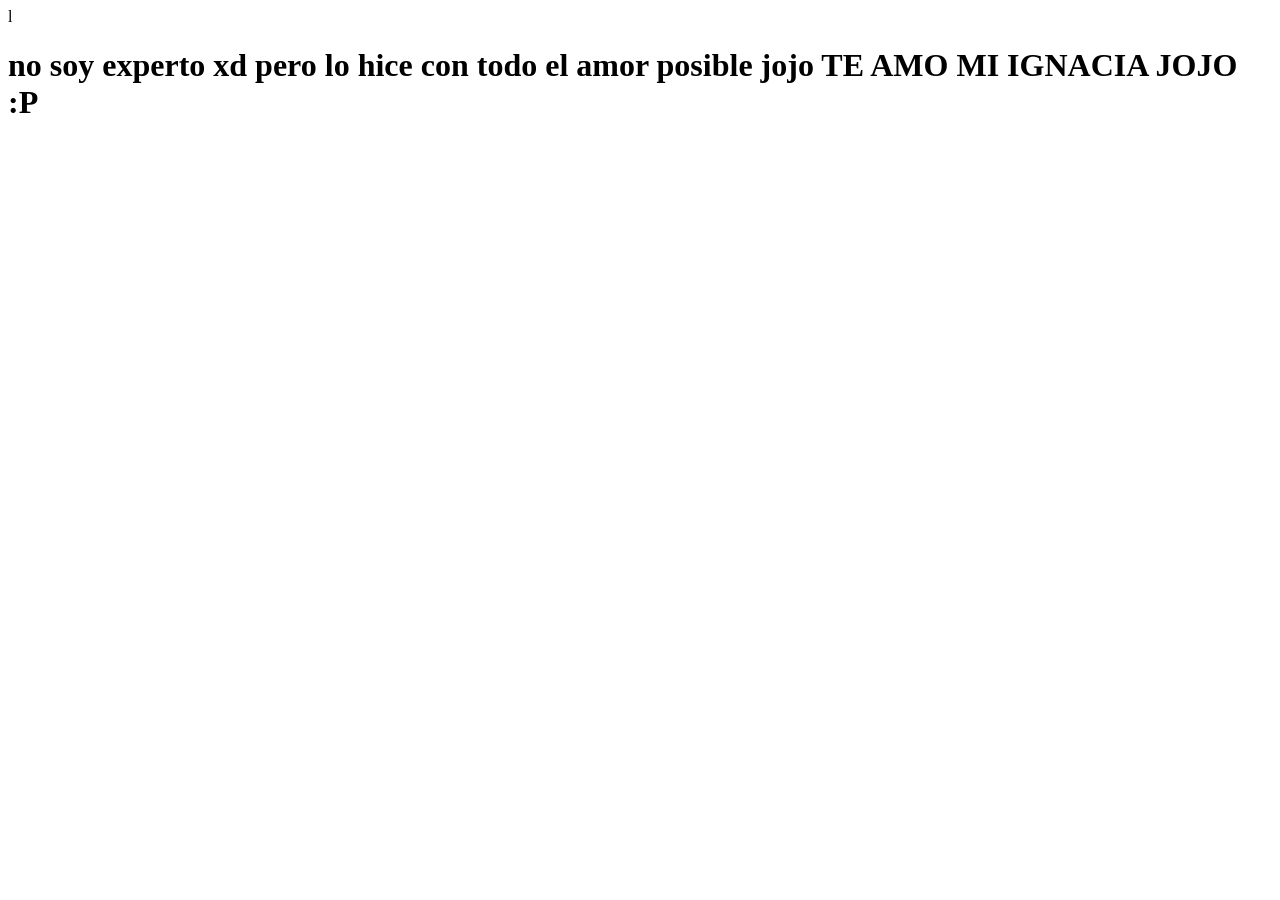
==== flower.html @ 6416d66b "Add files via upload" ====
l<!DOCTYPE html>
<html lang="es">
  <head>
    <meta charset="UTF-8" />
    <meta http-equiv="X-UA-Compatible" content="IE=edge" />
    <meta name="viewport" content="width=device-width, initial-scale=1.0" />
    <link rel="stylesheet" href="css/main.css" />
    <link rel="icon" href="img/flowers.png" type="image/x-icon" />
    <title>Flower</title>
  </head>
  <body class="container">
    <audio src="sound/ChristianBasso&HaienQiu-Flowers.mp3" autoplay></audio>
    <div id="lyrics">
     
    </div>
    <h1 class="titulo">no soy experto xd pero lo hice con todo el amor posible jojo TE AMO MI IGNACIA JOJO :P</h1>
  
    <div class="night"></div>
    <div class="flowers">
      <div class="flower flower--1">
        <div class="flower__leafs flower__leafs--1">
          <div class="flower__leaf flower__leaf--1"></div>
          <div class="flower__leaf flower__leaf--2"></div>
          <div class="flower__leaf flower__leaf--3"></div>
          <div class="flower__leaf flower__leaf--4"></div>
          <div class="flower__white-circle"></div>

          <div class="flower__light flower__light--1"></div>
          <div class="flower__light flower__light--2"></div>
          <div class="flower__light flower__light--3"></div>
          <div class="flower__light flower__light--4"></div>
          <div class="flower__light flower__light--5"></div>
          <div class="flower__light flower__light--6"></div>
          <div class="flower__light flower__light--7"></div>
          <div class="flower__light flower__light--8"></div>
        </div>
        <div class="flower__line">
          <div class="flower__line__leaf flower__line__leaf--1"></div>
          <div class="flower__line__leaf flower__line__leaf--2"></div>
          <div class="flower__line__leaf flower__line__leaf--3"></div>
          <div class="flower__line__leaf flower__line__leaf--4"></div>
          <div class="flower__line__leaf flower__line__leaf--5"></div>
          <div class="flower__line__leaf flower__line__leaf--6"></div>
        </div>
      </div>

      <div class="flower flower--2">
        <div class="flower__leafs flower__leafs--2">
          <div class="flower__leaf flower__leaf--1"></div>
          <div class="flower__leaf flower__leaf--2"></div>
          <div class="flower__leaf flower__leaf--3"></div>
          <div class="flower__leaf flower__leaf--4"></div>
          <div class="flower__white-circle"></div>

          <div class="flower__light flower__light--1"></div>
          <div class="flower__light flower__light--2"></div>
          <div class="flower__light flower__light--3"></div>
          <div class="flower__light flower__light--4"></div>
          <div class="flower__light flower__light--5"></div>
          <div class="flower__light flower__light--6"></div>
          <div class="flower__light flower__light--7"></div>
          <div class="flower__light flower__light--8"></div>
        </div>
        <div class="flower__line">
          <div class="flower__line__leaf flower__line__leaf--1"></div>
          <div class="flower__line__leaf flower__line__leaf--2"></div>
          <div class="flower__line__leaf flower__line__leaf--3"></div>
          <div class="flower__line__leaf flower__line__leaf--4"></div>
        </div>
      </div>

      <div class="flower flower--3">
        <div class="flower__leafs flower__leafs--3">
          <div class="flower__leaf flower__leaf--1"></div>
          <div class="flower__leaf flower__leaf--2"></div>
          <div class="flower__leaf flower__leaf--3"></div>
          <div class="flower__leaf flower__leaf--4"></div>
          <div class="flower__white-circle"></div>

          <div class="flower__light flower__light--1"></div>
          <div class="flower__light flower__light--2"></div>
          <div class="flower__light flower__light--3"></div>
          <div class="flower__light flower__light--4"></div>
          <div class="flower__light flower__light--5"></div>
          <div class="flower__light flower__light--6"></div>
          <div class="flower__light flower__light--7"></div>
          <div class="flower__light flower__light--8"></div>
        </div>
        <div class="flower__line">
          <div class="flower__line__leaf flower__line__leaf--1"></div>
          <div class="flower__line__leaf flower__line__leaf--2"></div>
          <div class="flower__line__leaf flower__line__leaf--3"></div>
          <div class="flower__line__leaf flower__line__leaf--4"></div>
        </div>
      </div>

      <div class="grow-ans" style="--d: 1.2s">
        <div class="flower__g-long">
          <div class="flower__g-long__top"></div>
          <div class="flower__g-long__bottom"></div>
        </div>
      </div>

      <div class="growing-grass">
        <div class="flower__grass flower__grass--1">
          <div class="flower__grass--top"></div>
          <div class="flower__grass--bottom"></div>
          <div class="flower__grass__leaf flower__grass__leaf--1"></div>
          <div class="flower__grass__leaf flower__grass__leaf--2"></div>
          <div class="flower__grass__leaf flower__grass__leaf--3"></div>
          <div class="flower__grass__leaf flower__grass__leaf--4"></div>
          <div class="flower__grass__leaf flower__grass__leaf--5"></div>
          <div class="flower__grass__leaf flower__grass__leaf--6"></div>
          <div class="flower__grass__leaf flower__grass__leaf--7"></div>
          <div class="flower__grass__leaf flower__grass__leaf--8"></div>
          <div class="flower__grass__overlay"></div>
        </div>
      </div>

      <div class="growing-grass">
        <div class="flower__grass flower__grass--2">
          <div class="flower__grass--top"></div>
          <div class="flower__grass--bottom"></div>
          <div class="flower__grass__leaf flower__grass__leaf--1"></div>
          <div class="flower__grass__leaf flower__grass__leaf--2"></div>
          <div class="flower__grass__leaf flower__grass__leaf--3"></div>
          <div class="flower__grass__leaf flower__grass__leaf--4"></div>
          <div class="flower__grass__leaf flower__grass__leaf--5"></div>
          <div class="flower__grass__leaf flower__grass__leaf--6"></div>
          <div class="flower__grass__leaf flower__grass__leaf--7"></div>
          <div class="flower__grass__leaf flower__grass__leaf--8"></div>
          <div class="flower__grass__overlay"></div>
        </div>
      </div>

      <div class="grow-ans" style="--d: 2.4s">
        <div class="flower__g-right flower__g-right--1">
          <div class="leaf"></div>
        </div>
      </div>

      <div class="grow-ans" style="--d: 2.8s">
        <div class="flower__g-right flower__g-right--2">
          <div class="leaf"></div>
        </div>
      </div>

      <div class="grow-ans" style="--d: 2.8s">
        <div class="flower__g-front">
          <div
            class="flower__g-front__leaf-wrapper flower__g-front__leaf-wrapper--1"
          >
            <div class="flower__g-front__leaf"></div>
          </div>
          <div
            class="flower__g-front__leaf-wrapper flower__g-front__leaf-wrapper--2"
          >
            <div class="flower__g-front__leaf"></div>
          </div>
          <div
            class="flower__g-front__leaf-wrapper flower__g-front__leaf-wrapper--3"
          >
            <div class="flower__g-front__leaf"></div>
          </div>
          <div
            class="flower__g-front__leaf-wrapper flower__g-front__leaf-wrapper--4"
          >
            <div class="flower__g-front__leaf"></div>
          </div>
          <div
            class="flower__g-front__leaf-wrapper flower__g-front__leaf-wrapper--5"
          >
            <div class="flower__g-front__leaf"></div>
          </div>
          <div
            class="flower__g-front__leaf-wrapper flower__g-front__leaf-wrapper--6"
          >
            <div class="flower__g-front__leaf"></div>
          </div>
          <div
            class="flower__g-front__leaf-wrapper flower__g-front__leaf-wrapper--7"
          >
            <div class="flower__g-front__leaf"></div>
          </div>
          <div
            class="flower__g-front__leaf-wrapper flower__g-front__leaf-wrapper--8"
          >
            <div class="flower__g-front__leaf"></div>
          </div>
          <div class="flower__g-front__line"></div>
        </div>
      </div>

      <div class="grow-ans" style="--d: 3.2s">
        <div class="flower__g-fr">
          <div class="leaf"></div>
          <div class="flower__g-fr__leaf flower__g-fr__leaf--1"></div>
          <div class="flower__g-fr__leaf flower__g-fr__leaf--2"></div>
          <div class="flower__g-fr__leaf flower__g-fr__leaf--3"></div>
          <div class="flower__g-fr__leaf flower__g-fr__leaf--4"></div>
          <div class="flower__g-fr__leaf flower__g-fr__leaf--5"></div>
          <div class="flower__g-fr__leaf flower__g-fr__leaf--6"></div>
          <div class="flower__g-fr__leaf flower__g-fr__leaf--7"></div>
          <div class="flower__g-fr__leaf flower__g-fr__leaf--8"></div>
        </div>
      </div>

      <div class="long-g long-g--0">
        <div class="grow-ans" style="--d: 3s">
          <div class="leaf leaf--0"></div>
        </div>
        <div class="grow-ans" style="--d: 2.2s">
          <div class="leaf leaf--1"></div>
        </div>
        <div class="grow-ans" style="--d: 3.4s">
          <div class="leaf leaf--2"></div>
        </div>
        <div class="grow-ans" style="--d: 3.6s">
          <div class="leaf leaf--3"></div>
        </div>
      </div>

      <div class="long-g long-g--1">
        <div class="grow-ans" style="--d: 3.6s">
          <div class="leaf leaf--0"></div>
        </div>
        <div class="grow-ans" style="--d: 3.8s">
          <div class="leaf leaf--1"></div>
        </div>
        <div class="grow-ans" style="--d: 4s">
          <div class="leaf leaf--2"></div>
        </div>
        <div class="grow-ans" style="--d: 4.2s">
          <div class="leaf leaf--3"></div>
        </div>
      </div>

      <div class="long-g long-g--2">
        <div class="grow-ans" style="--d: 4s">
          <div class="leaf leaf--0"></div>
        </div>
        <div class="grow-ans" style="--d: 4.2s">
          <div class="leaf leaf--1"></div>
        </div>
        <div class="grow-ans" style="--d: 4.4s">
          <div class="leaf leaf--2"></div>
        </div>
        <div class="grow-ans" style="--d: 4.6s">
          <div class="leaf leaf--3"></div>
        </div>
      </div>

      <div class="long-g long-g--3">
        <div class="grow-ans" style="--d: 4s">
          <div class="leaf leaf--0"></div>
        </div>
        <div class="grow-ans" style="--d: 4.2s">
          <div class="leaf leaf--1"></div>
        </div>
        <div class="grow-ans" style="--d: 3s">
          <div class="leaf leaf--2"></div>
        </div>
        <div class="grow-ans" style="--d: 3.6s">
          <div class="leaf leaf--3"></div>
        </div>
      </div>

      <div class="long-g long-g--4">
        <div class="grow-ans" style="--d: 4s">
          <div class="leaf leaf--0"></div>
        </div>
        <div class="grow-ans" style="--d: 4.2s">
          <div class="leaf leaf--1"></div>
        </div>
        <div class="grow-ans" style="--d: 3s">
          <div class="leaf leaf--2"></div>
        </div>
        <div class="grow-ans" style="--d: 3.6s">
          <div class="leaf leaf--3"></div>
        </div>
      </div>

      <div class="long-g long-g--5">
        <div class="grow-ans" style="--d: 4s">
          <div class="leaf leaf--0"></div>
        </div>
        <div class="grow-ans" style="--d: 4.2s">
          <div class="leaf leaf--1"></div>
        </div>
        <div class="grow-ans" style="--d: 3s">
          <div class="leaf leaf--2"></div>
        </div>
        <div class="grow-ans" style="--d: 3.6s">
          <div class="leaf leaf--3"></div>
        </div>
      </div>

      <div class="long-g long-g--6">
        <div class="grow-ans" style="--d: 4.2s">
          <div class="leaf leaf--0"></div>
        </div>
        <div class="grow-ans" style="--d: 4.4s">
          <div class="leaf leaf--1"></div>
        </div>
        <div class="grow-ans" style="--d: 4.6s">
          <div class="leaf leaf--2"></div>
        </div>
        <div class="grow-ans" style="--d: 4.8s">
          <div class="leaf leaf--3"></div>
        </div>
      </div>

      <div class="long-g long-g--7">
        <div class="grow-ans" style="--d: 3s">
          <div class="leaf leaf--0"></div>
        </div>
        <div class="grow-ans" style="--d: 3.2s">
          <div class="leaf leaf--1"></div>
        </div>
        <div class="grow-ans" style="--d: 3.5s">
          <div class="leaf leaf--2"></div>
        </div>
        <div class="grow-ans" style="--d: 3.6s">
          <div class="leaf leaf--3"></div>
        </div>
      </div>
    </div>
    <script src="anim.js"></script>
    <script src="main.js"></script>
  </body>
</html>
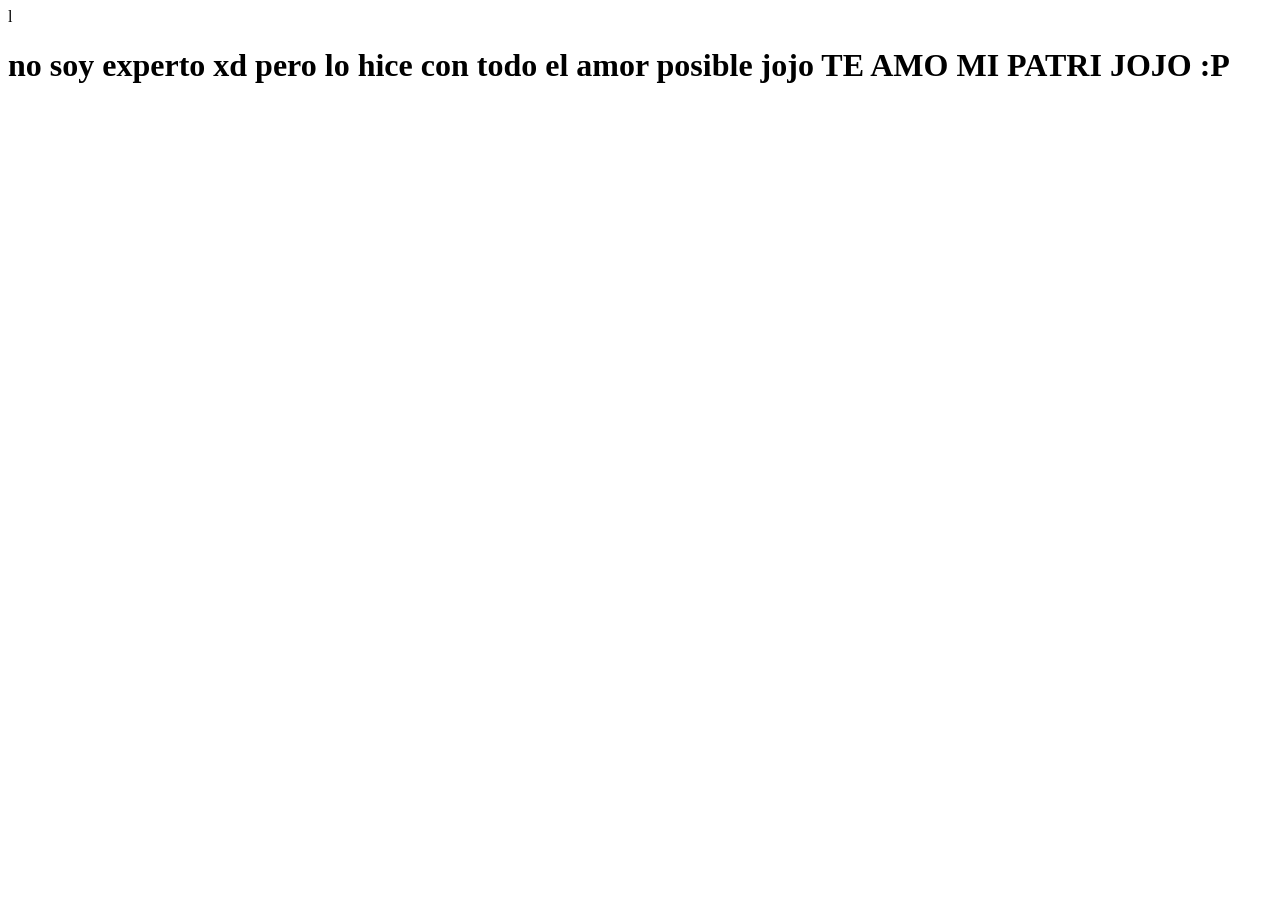
==== commit 09030210: "Update title text in flower.html" ====
--- a/flower.html
+++ b/flower.html
@@ -13,7 +13,7 @@
     <div id="lyrics">
      
     </div>
-    <h1 class="titulo">no soy experto xd pero lo hice con todo el amor posible jojo TE AMO MI IGNACIA JOJO :P</h1>
+    <h1 class="titulo">no soy experto xd pero lo hice con todo el amor posible jojo TE AMO MI PATRI JOJO :P</h1>
   
     <div class="night"></div>
     <div class="flowers">
